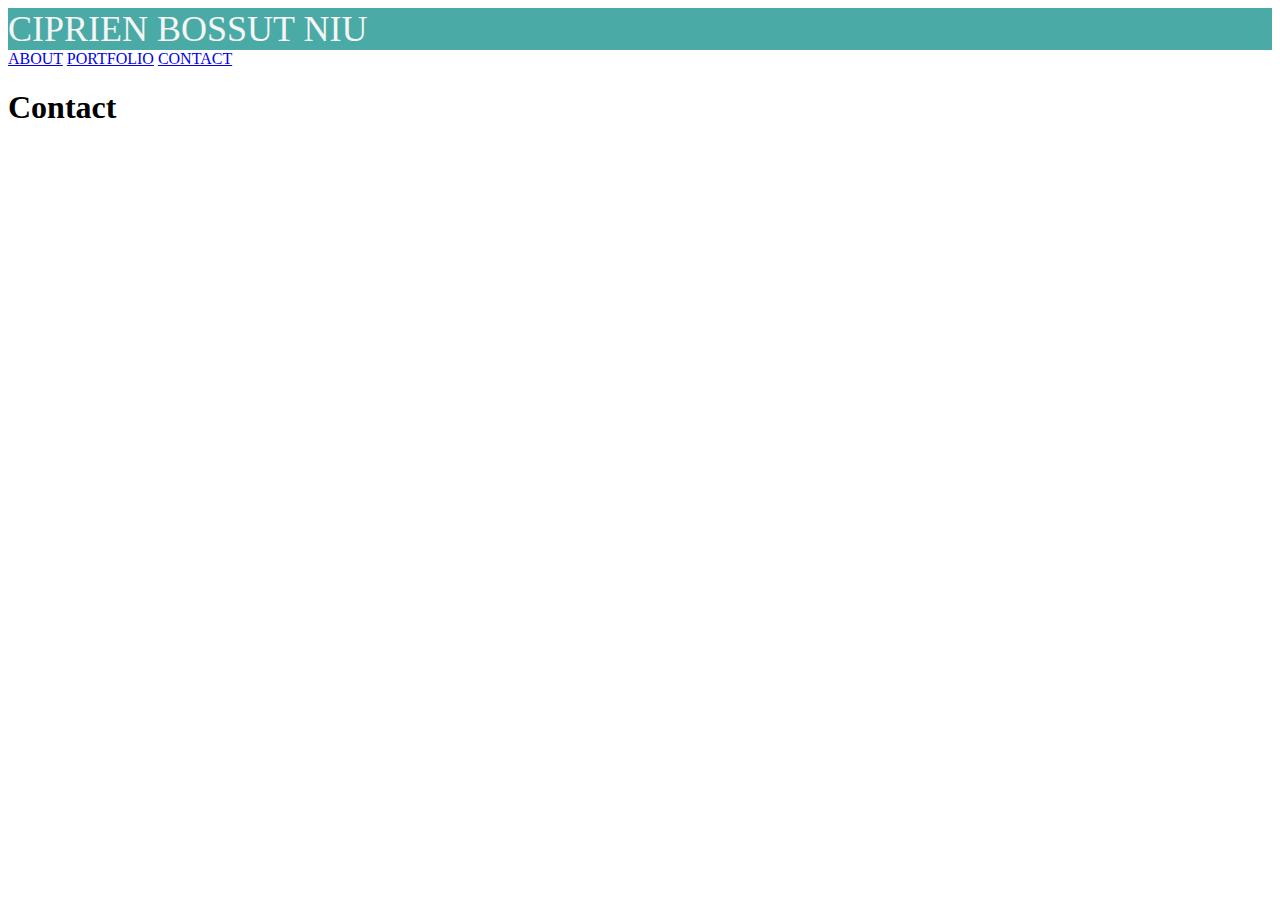
==== contact.html @ 1d584527 "anchors" ====
<!DOCTYPE html>
<html lang="en-us">
    <head>
        <meta charset="UTF-8">
        <title>Contact Information</title>
        <link rel="stylesheet" type="text/css" href="contact.css">
    </head>
    <body>
        <header>CIPRIEN BOSSUT NIU</header>
        <a id="index" href="index.html">ABOUT</a>
        <a id= "portfolio" href="portfolio.html">PORTFOLIO</a>
        <a id="contact" href="contact.html">CONTACT</a>

    <div class="wrapper">
        <h1>Contact</h1>

    </div>
    </body>
</html>
---- contact.css ----
*{
    box-sizing: border-box;
}

header{
    font-size: 36px;
    background-color: #4aaaa5;
    color: whitesmoke;
}
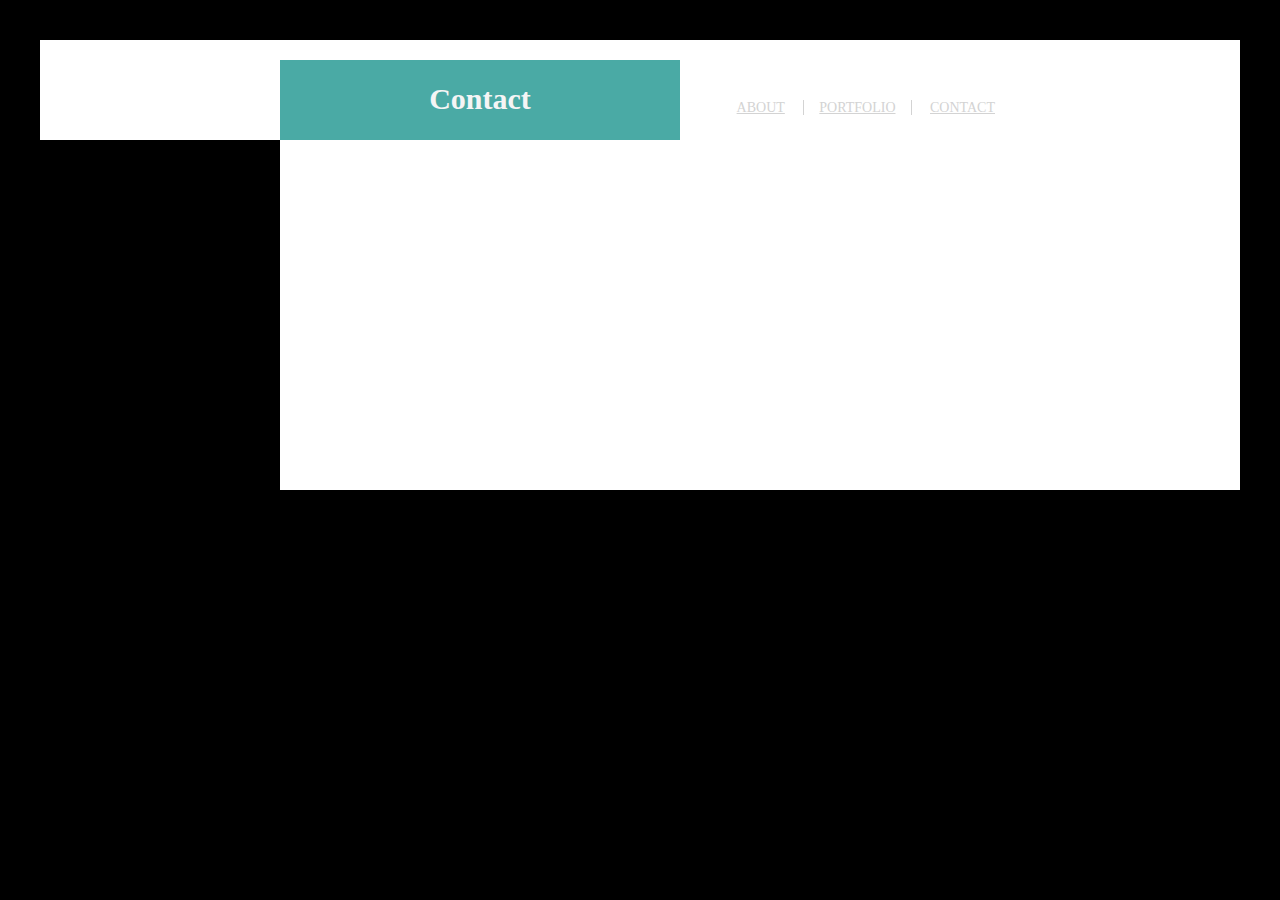
==== commit 3726a0a2: "additional pages" ====
--- a/contact.html
+++ b/contact.html
@@ -6,11 +6,14 @@
         <link rel="stylesheet" type="text/css" href="contact.css">
     </head>
     <body>
-        <header>CIPRIEN BOSSUT NIU</header>
+    <div class="top-box">
+        <h1>CIPRIEN BOSSUT NIU</h1>
+        <div class="links">
         <a id="index" href="index.html">ABOUT</a>
         <a id= "portfolio" href="portfolio.html">PORTFOLIO</a>
         <a id="contact" href="contact.html">CONTACT</a>
-
+        </div>
+    </div>
     <div class="wrapper">
         <h1>Contact</h1>
 
--- a/contact.css
+++ b/contact.css
@@ -1,9 +1,130 @@
 *{
     box-sizing: border-box;
 }
+body{
+    background-color: black;
+    margin:40px;
+    /* border-right: solid;
+    border-left: solid;
+    border-color: green;
+    border-width: 1px; */
+}
+.top-box{
+    position: static;
+    background-color: white;
+    width: 100%;
+    height:100px;
+}
 
-header{
-    font-size: 36px;
+h1{
+    position: absolute;
+    margin: 0, auto;
+    font-size: 30px;
     background-color: #4aaaa5;
     color: whitesmoke;
-}+    top: 40px;
+    left: 280px;
+    width: 400px;
+    height: 80px;
+    text-align: center;
+    padding:22px;
+
+
+}
+
+.links{
+    position:relative;
+    text-emphasis: bolder;
+    font-size:14px;
+    top:50px;
+    right:235px;
+    padding:10px;
+    float: right;
+    
+}
+  
+
+.container{
+    clear: both;
+    position: static;
+    /* margin-left:80px; */
+    padding-top: 30px;
+    height:550px;
+    width:800;
+    background-color: lightgrey;
+    border-bottom: solid;
+    border-color: #4aaaa5;
+    border-width:10px;
+
+
+
+}
+.wrapper{
+    margin-left: 240px;
+    
+    /* padding-top:20px; */
+    height:350px;
+    width: 960px;
+    background-color: #ffffff;
+
+}
+
+
+#contact{   
+    padding-left: 15px; 
+    color:lightgray;
+
+}
+
+
+#portfolio{
+    padding-left: 15px;
+    padding-right: 15px;
+    color:lightgrey;
+    border-left: solid;
+    border-right:solid;
+    border-color: lightgray;
+    border-width:1px;
+
+}
+
+#index{
+    padding-right: 15px;
+    color:lightgray;
+
+}
+h2{
+    color: #4aaaa5;
+    padding-left:40px;
+    padding-top: 10px;
+    text-align: left;
+}
+.content{
+    position:relative;
+    width:870px;
+    border-top: solid;
+    border-color:#dddddd;
+    border-width: 1px;
+    margin-left: 40px;
+    padding-top:20px;
+
+}
+img{
+    margin-left:0px;
+    height: 200px;
+    width: 300px;
+    float: left;
+}
+p{  
+    margin-left: 30px;
+    width:520px;
+    float: left;
+}
+footer{
+    clear: both;
+    display: block;
+    height:50px;
+    background-color: #666666;
+}
+
+
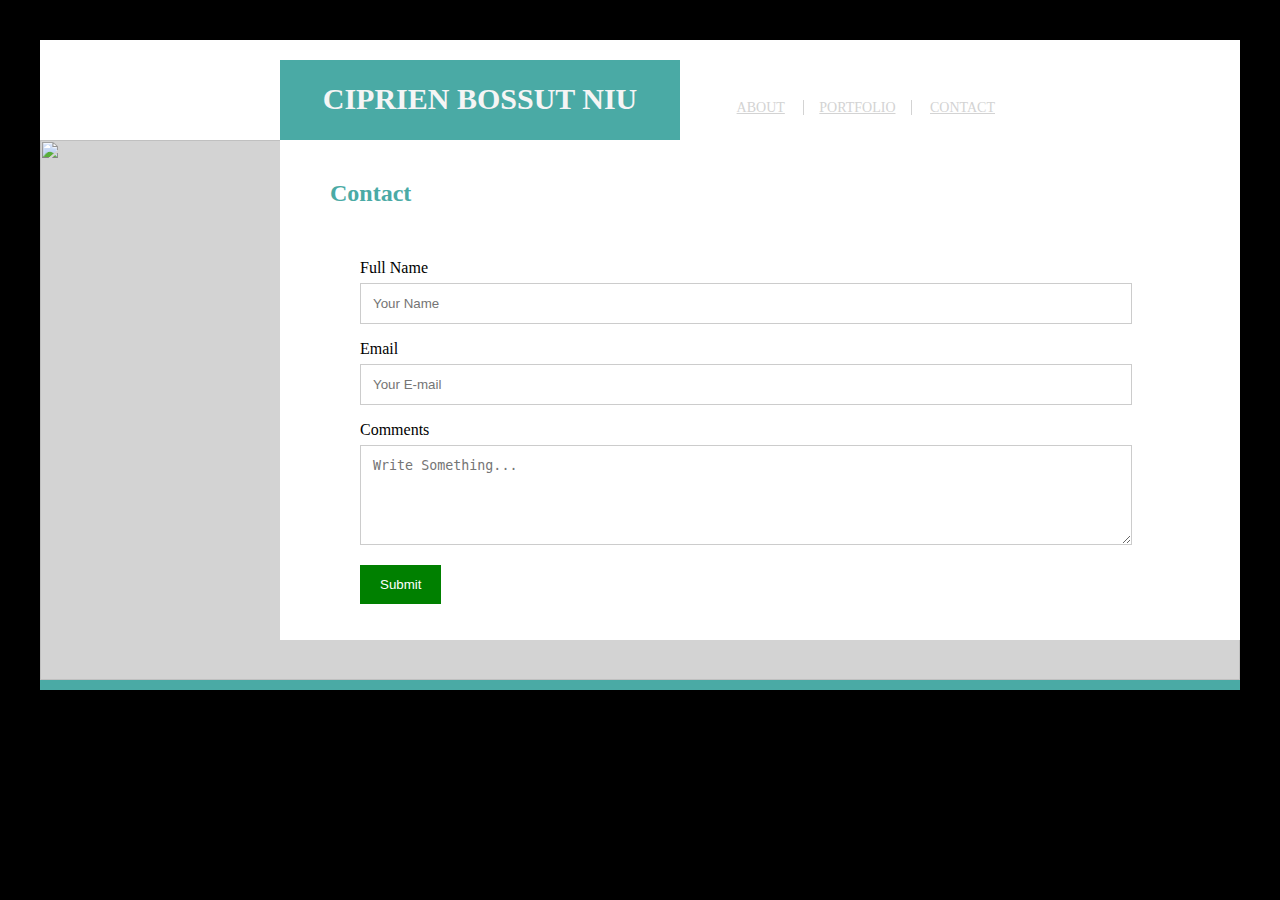
==== commit 47863449: "contact" ====
--- a/contact.html
+++ b/contact.html
@@ -14,9 +14,26 @@
         <a id="contact" href="contact.html">CONTACT</a>
         </div>
     </div>
+    <div class="container">
+            <img id="marble" src="http://dreamicus.com/data/marble/marble-02.jpg" style= "width: 100%;">
     <div class="wrapper">
-        <h1>Contact</h1>
+        <h2>Contact</h2>
+   
 
+    <div class="row">
+        <div class="column">
+            <form action= "/action_page.php">
+            <label for="fullname">Full Name</label>
+            <input type="text" id="fullname" name="fullname" placeholder="Your Name">
+            <label for="email">Email</label>
+            <input type="text" id="email" name="Email" placeholder="Your E-mail">
+            <label for="subject">Comments</label>
+            <textarea id="subject" name="subject" placeholder="Write Something..." style= "height:100px;"></textarea>
+            <input type="submit" value="Submit">
+            </form>
+        </div>
+    </div>
+    </div>
     </div>
     </body>
 </html>--- a/contact.css
+++ b/contact.css
@@ -14,6 +14,30 @@
     background-color: white;
     width: 100%;
     height:100px;
+}
+
+#contact{   
+    padding-left: 15px; 
+    color:lightgray;
+
+}
+
+
+#portfolio{
+    padding-left: 15px;
+    padding-right: 15px;
+    color:lightgrey;
+    border-left: solid;
+    border-right:solid;
+    border-color: lightgray;
+    border-width:1px;
+
+}
+
+#index{
+    padding-right: 15px;
+    color:lightgray;
+
 }
 
 h1{
@@ -43,12 +67,33 @@
     
 }
   
+input[type=text], select,textarea{
+    width: 100%;
+    padding:12px;
+    border: 1px solid #ccc;
+    margin-top: 6px;
+    margin-bottom:16px;
+    resize: vertical;
+}
+
+input[type=submit]{
+    background-color:green;
+    color: white;
+    padding: 12px 20px;
+    border: none;
+    cursor: pointer;
+}
+
+input[type=submit]:hover{
+background-color: lightgreen;
+
+}
 
 .container{
     clear: both;
-    position: static;
+    position: relative;
     /* margin-left:80px; */
-    padding-top: 30px;
+    /* padding-top: 30px; */
     height:550px;
     width:800;
     background-color: lightgrey;
@@ -57,74 +102,44 @@
     border-width:10px;
 
 
+}
 
+#marble{
+    height:100%;
+    width:100%;
+    top: 0;
 }
 .wrapper{
+    position: absolute;
     margin-left: 240px;
-    
     /* padding-top:20px; */
-    height:350px;
+    height:500px;
     width: 960px;
     background-color: #ffffff;
-
-}
-
-
-#contact{   
-    padding-left: 15px; 
-    color:lightgray;
-
-}
-
-
-#portfolio{
-    padding-left: 15px;
-    padding-right: 15px;
-    color:lightgrey;
-    border-left: solid;
-    border-right:solid;
-    border-color: lightgray;
-    border-width:1px;
-
-}
-
-#index{
-    padding-right: 15px;
-    color:lightgray;
+    top: 0;
+    padding:20px;
 
 }
 h2{
     color: #4aaaa5;
-    padding-left:40px;
-    padding-top: 10px;
+    padding-left:30px;
+    /* padding-top: 10px; */
     text-align: left;
 }
-.content{
-    position:relative;
-    width:870px;
-    border-top: solid;
-    border-color:#dddddd;
-    border-width: 1px;
-    margin-left: 40px;
-    padding-top:20px;
+
+.row{
+    position: relative;
+    height:400px;
+    width:900px;
+    /* background-color:green; */
+    padding:10px;
 
 }
-img{
-    margin-left:0px;
-    height: 200px;
-    width: 300px;
-    float: left;
-}
-p{  
-    margin-left: 30px;
-    width:520px;
-    float: left;
-}
-footer{
-    clear: both;
-    display: block;
-    height:50px;
-    background-color: #666666;
+.column{
+    margin-left:40px;
+    width: 90%;
+    margin-top: 12px;
+    padding:10px;
+    /* background-color: blue; */
 }
 
-
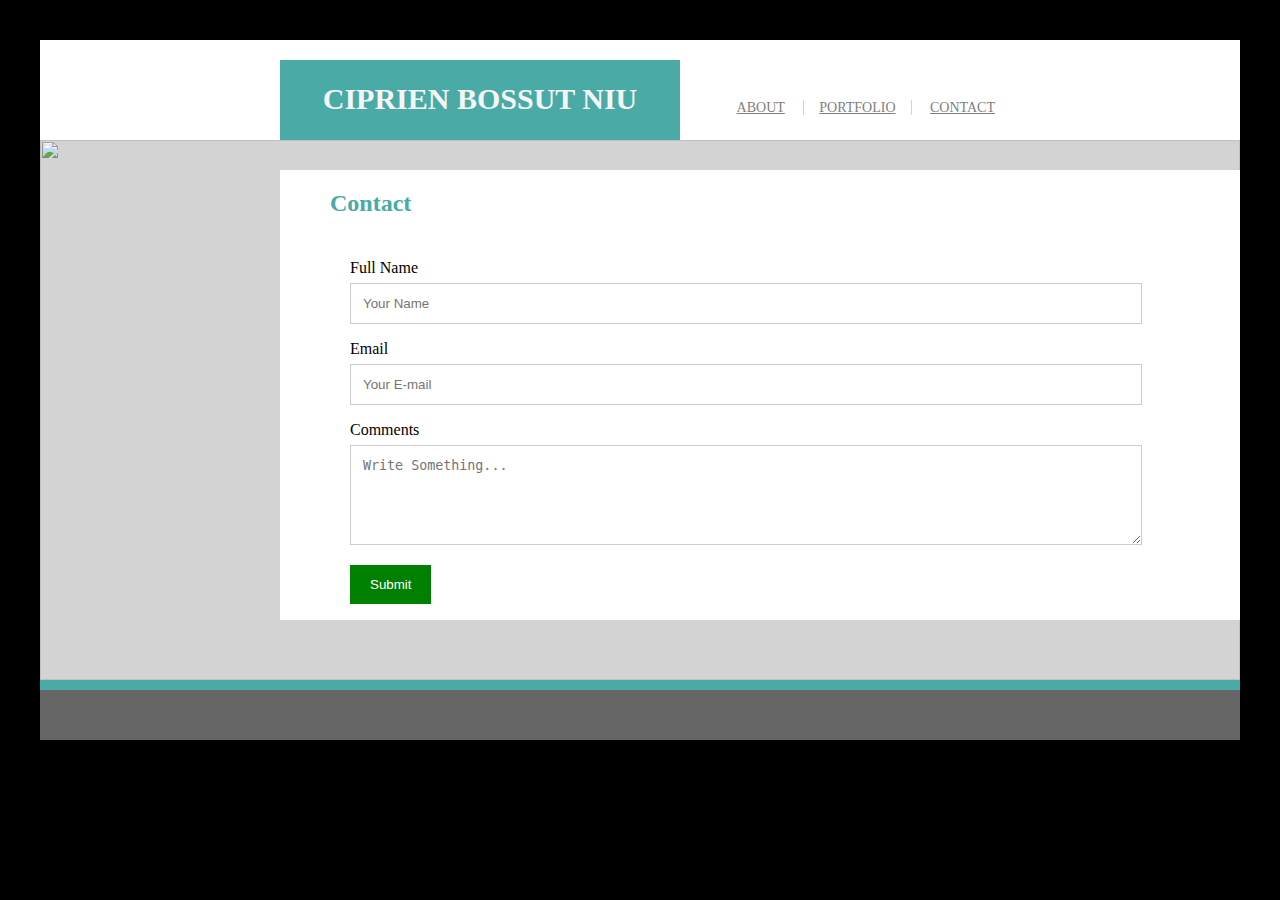
==== commit 204b7fdd: "portfolio" ====
--- a/contact.html
+++ b/contact.html
@@ -18,7 +18,6 @@
             <img id="marble" src="http://dreamicus.com/data/marble/marble-02.jpg" style= "width: 100%;">
     <div class="wrapper">
         <h2>Contact</h2>
-   
 
     <div class="row">
         <div class="column">
@@ -35,5 +34,6 @@
     </div>
     </div>
     </div>
+    <footer></footer>
     </body>
 </html>--- a/contact.css
+++ b/contact.css
@@ -18,7 +18,7 @@
 
 #contact{   
     padding-left: 15px; 
-    color:lightgray;
+    color:gray;
 
 }
 
@@ -26,7 +26,7 @@
 #portfolio{
     padding-left: 15px;
     padding-right: 15px;
-    color:lightgrey;
+    color:grey;
     border-left: solid;
     border-right:solid;
     border-color: lightgray;
@@ -36,7 +36,7 @@
 
 #index{
     padding-right: 15px;
-    color:lightgray;
+    color:gray;
 
 }
 
@@ -112,12 +112,14 @@
 .wrapper{
     position: absolute;
     margin-left: 240px;
+    margin-top:30px;
     /* padding-top:20px; */
-    height:500px;
+    height:450px;
     width: 960px;
     background-color: #ffffff;
     top: 0;
-    padding:20px;
+    padding-left:20px;
+    /* padding:10px; */
 
 }
 h2{
@@ -129,7 +131,7 @@
 
 .row{
     position: relative;
-    height:400px;
+    height:350px;
     width:900px;
     /* background-color:green; */
     padding:10px;
@@ -139,7 +141,16 @@
     margin-left:40px;
     width: 90%;
     margin-top: 12px;
-    padding:10px;
+    /* padding:10px; */
     /* background-color: blue; */
 }
 
+footer{
+    
+    /* clear: both; */
+    display: block;
+    height:50px;
+    background-color: #666666;
+}
+
+
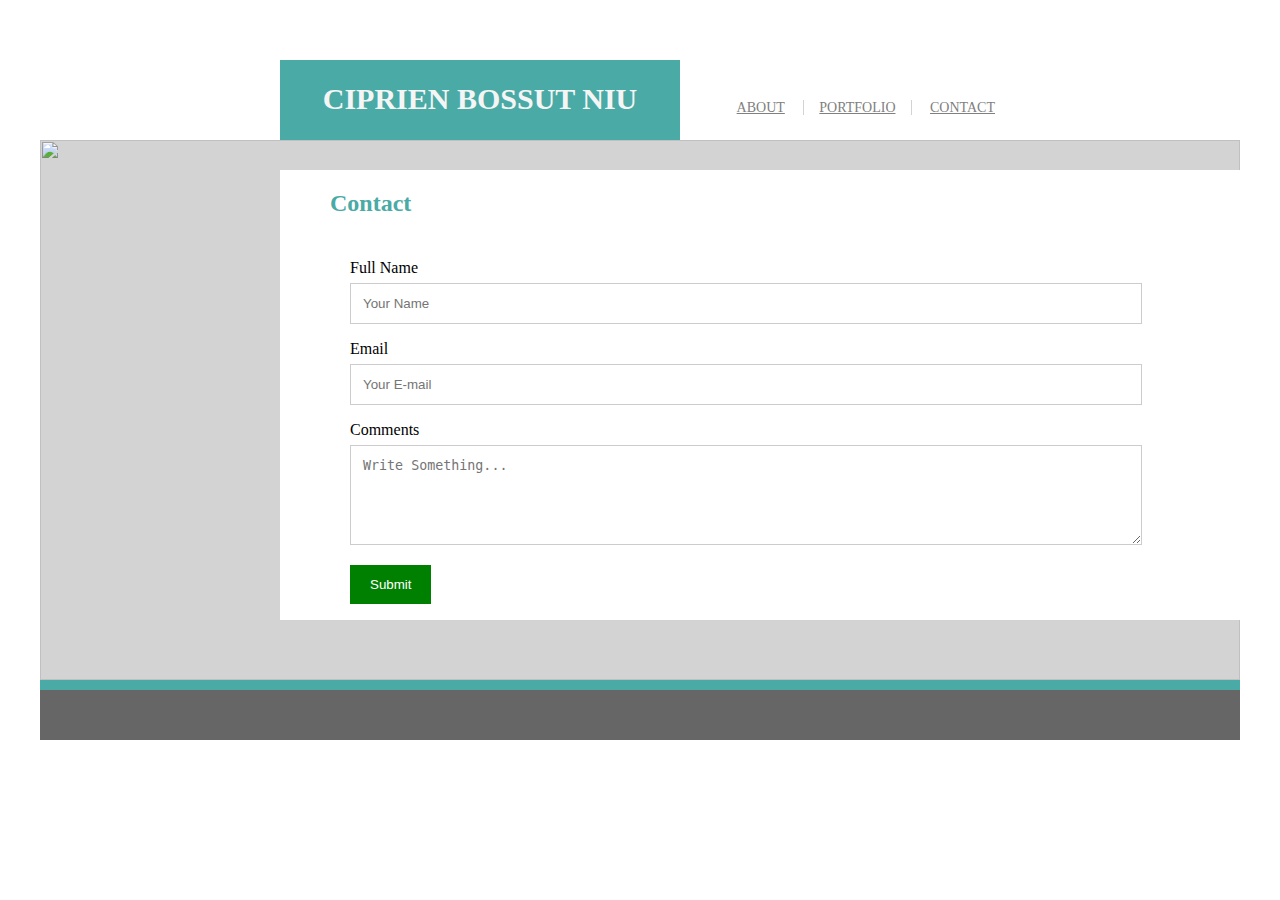
==== commit 18d451c3: "needs details" ====
--- a/contact.html
+++ b/contact.html
@@ -21,7 +21,7 @@
 
     <div class="row">
         <div class="column">
-            <form action= "/action_page.php">
+            <form action="mailto:chefchino@live.com" method="post" enctype="text/plain">
             <label for="fullname">Full Name</label>
             <input type="text" id="fullname" name="fullname" placeholder="Your Name">
             <label for="email">Email</label>
--- a/contact.css
+++ b/contact.css
@@ -2,7 +2,7 @@
     box-sizing: border-box;
 }
 body{
-    background-color: black;
+    background-color: white;
     margin:40px;
     /* border-right: solid;
     border-left: solid;
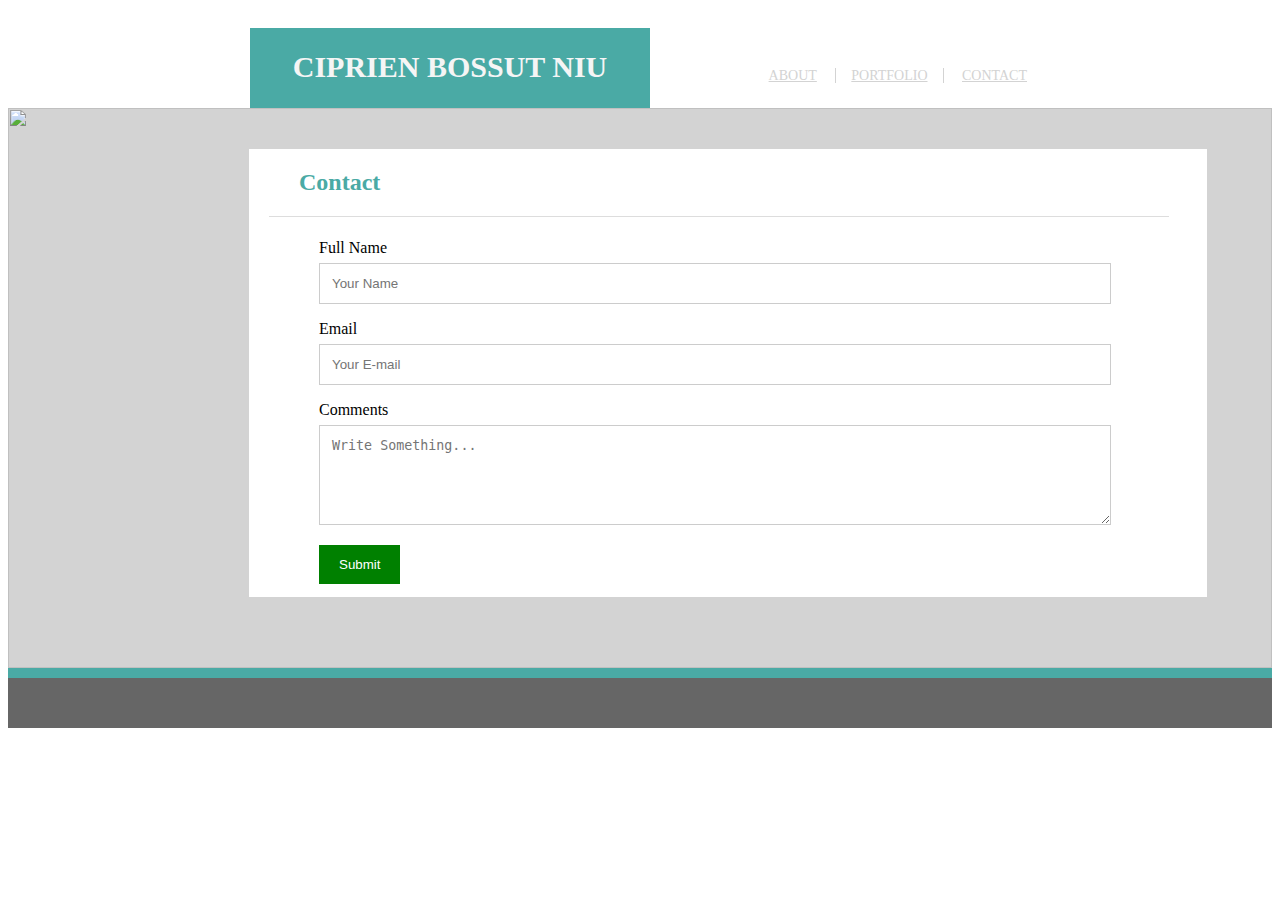
==== commit 8823799c: "assets" ====
--- a/contact.html
+++ b/contact.html
@@ -3,7 +3,7 @@
     <head>
         <meta charset="UTF-8">
         <title>Contact Information</title>
-        <link rel="stylesheet" type="text/css" href="contact.css">
+        <link rel="stylesheet" type="text/css" href="assets/css/contact.css">
     </head>
     <body>
     <div class="top-box">
--- a/assets/css/contact.css
+++ b/assets/css/contact.css
@@ -0,0 +1,164 @@
+*{
+    box-sizing: border-box;
+}
+body{
+    background-color: white;
+    /* margin:40px; */
+    /* background-color: blue; */
+    /* border-right: solid;
+    border-left: solid;
+    border-color: green;
+    border-width: 1px; */
+}
+.top-box{
+    position: static;
+    background-color: white;
+    width: 100%;
+    height:100px;
+    top:0;
+}
+
+#contact{   
+    padding-left: 15px; 
+    color:lightgrey;
+
+}
+
+
+#portfolio{
+    padding-left: 15px;
+    padding-right: 15px;
+    color:lightgrey;
+    border-left: solid;
+    border-right:solid;
+    border-color: lightgray;
+    border-width:1px;
+
+}
+
+#index{
+    padding-right: 15px;
+    color:lightgrey;
+
+}
+
+h1{
+    font-family: times;
+    position: absolute;
+    margin: 0, auto;
+    font-size: 30px;
+    background-color: #4aaaa5;
+    color: whitesmoke;
+    top: 8px;
+    left: 250px;
+    width: 400px;
+    height: 80px;
+    text-align: center;
+    padding:22px;
+
+
+}
+
+.links{
+    position:relative;
+    text-emphasis: bolder;
+    font-size:14px;
+    top:50px;
+    right:235px;
+    padding:10px;
+    float: right;
+    
+}
+  
+input[type=text], select,textarea{
+    width: 100%;
+    padding:12px;
+    border: 1px solid #ccc;
+    margin-top: 6px;
+    margin-bottom:16px;
+    resize: vertical;
+}
+
+input[type=submit]{
+    background-color:green;
+    color: white;
+    padding: 12px 20px;
+    border: none;
+    cursor: pointer;
+}
+
+input[type=submit]:hover{
+background-color: lightgreen;
+
+}
+
+.container{
+    clear: both;
+    position: relative;
+    /* margin-left:80px; */
+    /* padding-top: 30px; */
+    height:570px;
+    width:800;
+    background-color: lightgrey;
+    border-bottom: solid;
+    border-color: #4aaaa5;
+    border-width:10px;
+
+
+}
+
+#marble{
+    height:100%;
+    width:100%;
+    /* top: 0; */
+}
+.wrapper{
+    position: absolute;
+    margin-left: 240px;
+    margin-top:40px;
+    /* padding-top:20px; */
+    height:450px;
+    width: 960px;
+    background-color: #ffffff;
+    top: 0;
+    padding-left:20px;
+    border:1px solid lightgrey;
+    /* padding:10px; */
+
+}
+h2{
+    color: #4aaaa5;
+    padding-left:30px;
+    /* padding-top: 10px; */
+    text-align: left;
+}
+
+.row{
+    position: relative;
+    height:350px;
+    width:900px;
+    /* background-color:green; */
+    padding:10px;
+    border-top: solid;
+    border-color:#dddddd;
+    border-width: 1px;
+
+
+}
+.column{
+    margin-left:40px;
+    width: 90%;
+    margin-top: 12px;
+    /* padding:10px; */
+    /* background-color: blue; */
+}
+
+footer{
+    
+    /* clear: both; */
+    display: block;
+    height:50px;
+    background-color: #666666;
+}
+
+
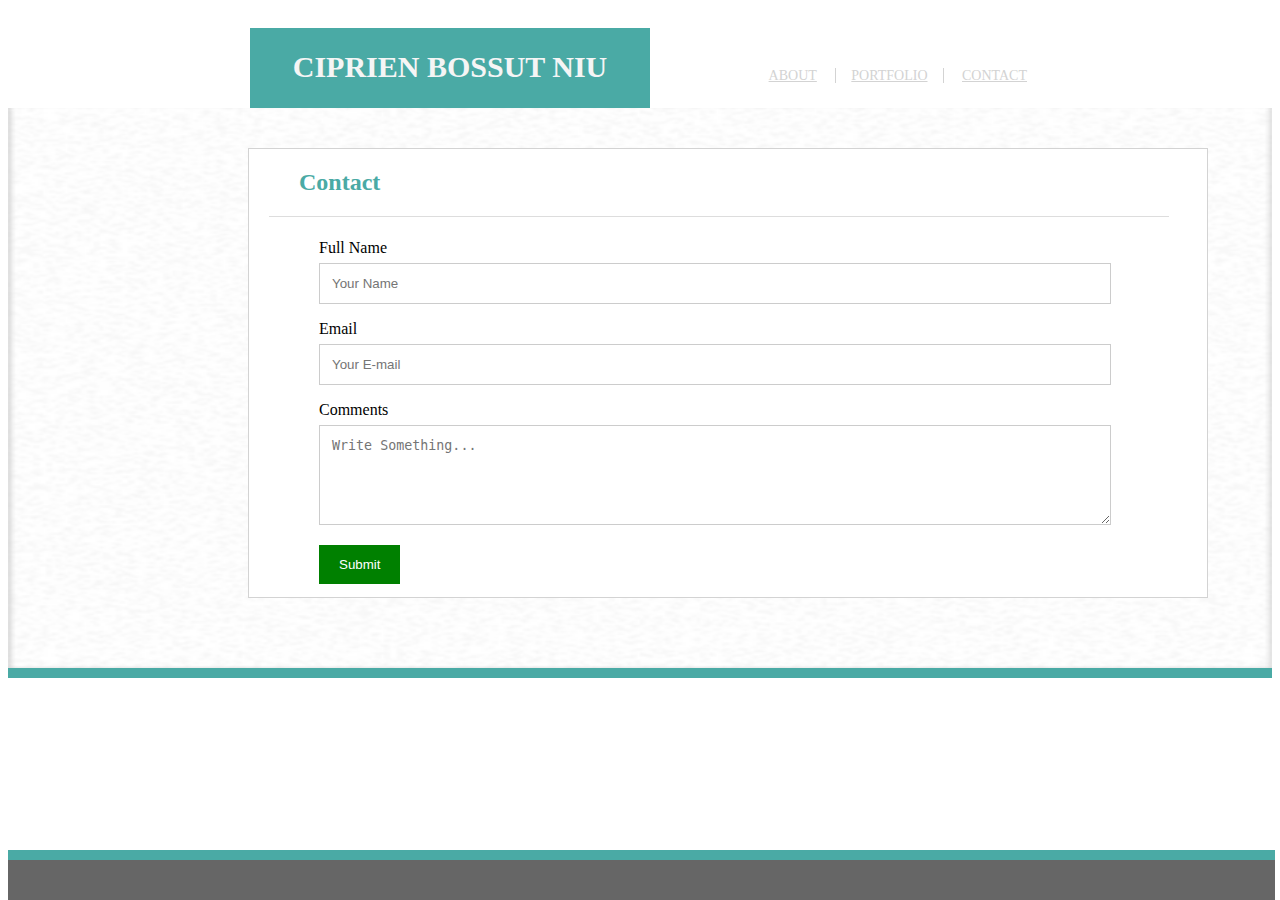
==== commit 10a41916: "detail1" ====
--- a/contact.html
+++ b/contact.html
@@ -15,7 +15,7 @@
         </div>
     </div>
     <div class="container">
-            <img id="marble" src="http://dreamicus.com/data/marble/marble-02.jpg" style= "width: 100%;">
+            <img id="marble" src="assets/images/so-white/so-white/so-white.png" style= "width: 100%;">
     <div class="wrapper">
         <h2>Contact</h2>
 
--- a/assets/css/contact.css
+++ b/assets/css/contact.css
@@ -23,6 +23,9 @@
     color:lightgrey;
 
 }
+#contact:hover{
+    color:grey;
+}
 
 
 #portfolio{
@@ -36,10 +39,16 @@
 
 }
 
+#portfolio:hover{
+    color:grey;
+}
 #index{
     padding-right: 15px;
     color:lightgrey;
 
+}
+#index:hover{
+    color:grey;
 }
 
 h1{
@@ -93,7 +102,7 @@
 }
 
 .container{
-    clear: both;
+    /* clear: both; */
     position: relative;
     /* margin-left:80px; */
     /* padding-top: 30px; */
@@ -154,11 +163,12 @@
 }
 
 footer{
-    
-    /* clear: both; */
-    display: block;
+    position:fixed;
+    width:98.99%;
+    /* left: 39px; */
+    bottom:0;
     height:50px;
     background-color: #666666;
+    border-top:10px solid #4aaaa5;
 }
 
-
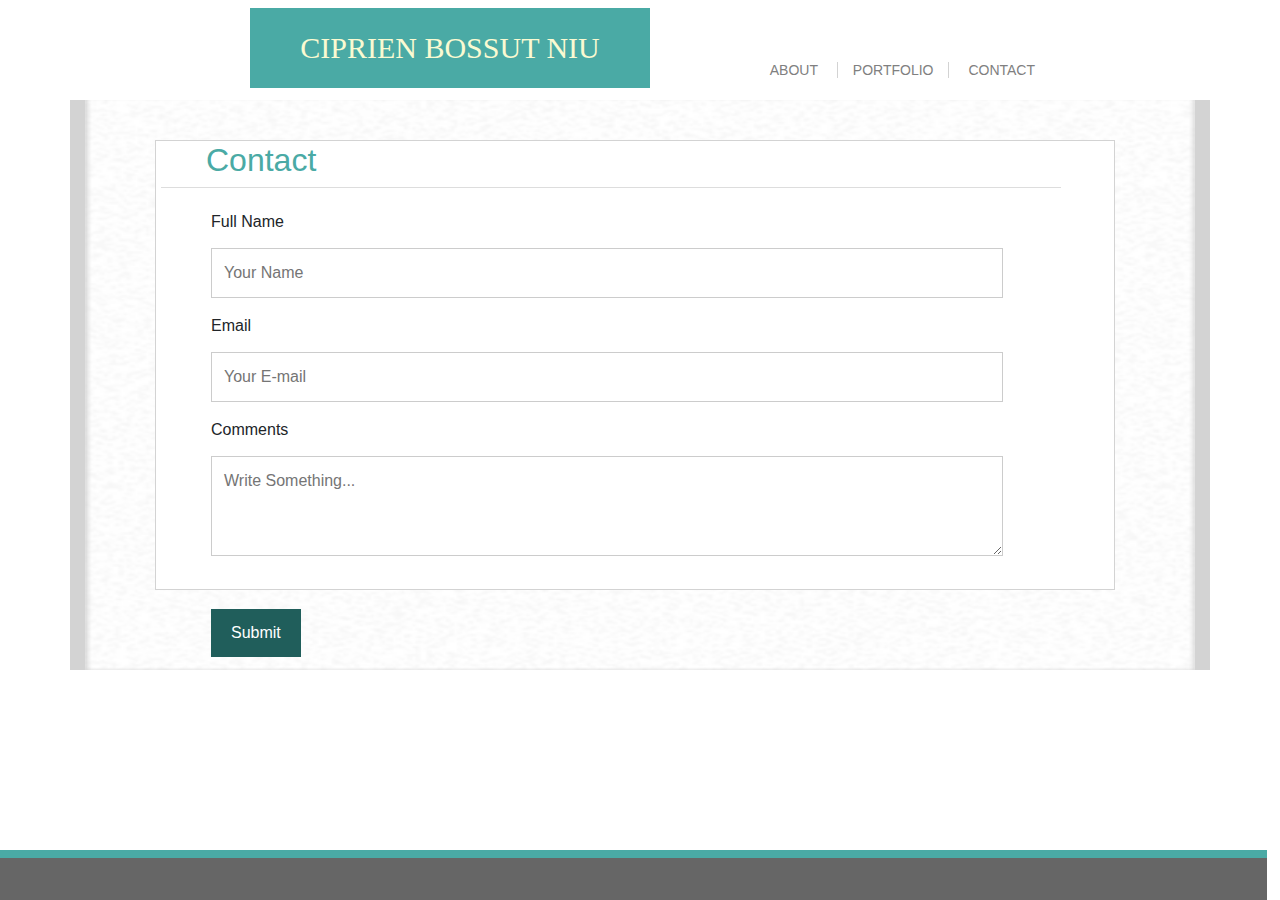
==== commit cf481f3a: "cleaned up portfolio page" ====
--- a/contact.html
+++ b/contact.html
@@ -3,6 +3,7 @@
     <head>
         <meta charset="UTF-8">
         <title>Contact Information</title>
+        <link rel="stylesheet" href="https://stackpath.bootstrapcdn.com/bootstrap/4.3.1/css/bootstrap.min.css" integrity="sha384-ggOyR0iXCbMQv3Xipma34MD+dH/1fQ784/j6cY/iJTQUOhcWr7x9JvoRxT2MZw1T" crossorigin="anonymous">
         <link rel="stylesheet" type="text/css" href="assets/css/contact.css">
     </head>
     <body>
@@ -21,14 +22,14 @@
 
     <div class="row">
         <div class="column">
-            <form action="mailto:chefchino@live.com" method="post" enctype="text/plain">
+            <form action="mailto:chefchino@live.com" method="post" enctype="multipart/form-data">
             <label for="fullname">Full Name</label>
             <input type="text" id="fullname" name="fullname" placeholder="Your Name">
             <label for="email">Email</label>
             <input type="text" id="email" name="Email" placeholder="Your E-mail">
             <label for="subject">Comments</label>
             <textarea id="subject" name="subject" placeholder="Write Something..." style= "height:100px;"></textarea>
-            <input type="submit" value="Submit">
+            <input type="submit" id= button value="Submit">
             </form>
         </div>
     </div>
--- a/assets/css/contact.css
+++ b/assets/css/contact.css
@@ -3,12 +3,6 @@
 }
 body{
     background-color: white;
-    /* margin:40px; */
-    /* background-color: blue; */
-    /* border-right: solid;
-    border-left: solid;
-    border-color: green;
-    border-width: 1px; */
 }
 .top-box{
     position: static;
@@ -20,18 +14,20 @@
 
 #contact{   
     padding-left: 15px; 
-    color:lightgrey;
+    color:grey;
 
 }
 #contact:hover{
-    color:grey;
+    color:#6DF7F0;
 }
-
+#button{ 
+    margin-top: 30px;
+}
 
 #portfolio{
     padding-left: 15px;
     padding-right: 15px;
-    color:lightgrey;
+    color:grey;
     border-left: solid;
     border-right:solid;
     border-color: lightgray;
@@ -40,15 +36,15 @@
 }
 
 #portfolio:hover{
-    color:grey;
+    color:#6DF7F0;
 }
 #index{
     padding-right: 15px;
-    color:lightgrey;
+    color:grey;
 
 }
 #index:hover{
-    color:grey;
+    color:#6DF7F0;
 }
 
 h1{
@@ -57,7 +53,7 @@
     margin: 0, auto;
     font-size: 30px;
     background-color: #4aaaa5;
-    color: whitesmoke;
+    color: lightgoldenrodyellow;
     top: 8px;
     left: 250px;
     width: 400px;
@@ -89,7 +85,7 @@
 }
 
 input[type=submit]{
-    background-color:green;
+    background-color:#205E5B;
     color: white;
     padding: 12px 20px;
     border: none;
@@ -97,48 +93,35 @@
 }
 
 input[type=submit]:hover{
-background-color: lightgreen;
+background-color: #3AABA5;
 
 }
 
 .container{
-    /* clear: both; */
     position: relative;
-    /* margin-left:80px; */
-    /* padding-top: 30px; */
     height:570px;
     width:800;
     background-color: lightgrey;
-    border-bottom: solid;
-    border-color: #4aaaa5;
-    border-width:10px;
-
-
 }
 
 #marble{
     height:100%;
     width:100%;
-    /* top: 0; */
 }
 .wrapper{
     position: absolute;
-    margin-left: 240px;
+    margin-left: 70px;
     margin-top:40px;
-    /* padding-top:20px; */
     height:450px;
     width: 960px;
     background-color: #ffffff;
     top: 0;
     padding-left:20px;
     border:1px solid lightgrey;
-    /* padding:10px; */
-
 }
 h2{
     color: #4aaaa5;
     padding-left:30px;
-    /* padding-top: 10px; */
     text-align: left;
 }
 
@@ -146,7 +129,6 @@
     position: relative;
     height:350px;
     width:900px;
-    /* background-color:green; */
     padding:10px;
     border-top: solid;
     border-color:#dddddd;
@@ -158,17 +140,14 @@
     margin-left:40px;
     width: 90%;
     margin-top: 12px;
-    /* padding:10px; */
-    /* background-color: blue; */
 }
 
 footer{
     position:fixed;
     width:98.99%;
-    /* left: 39px; */
     bottom:0;
     height:50px;
     background-color: #666666;
-    border-top:10px solid #4aaaa5;
+    border-top:8px solid #4aaaa5;
 }
 
